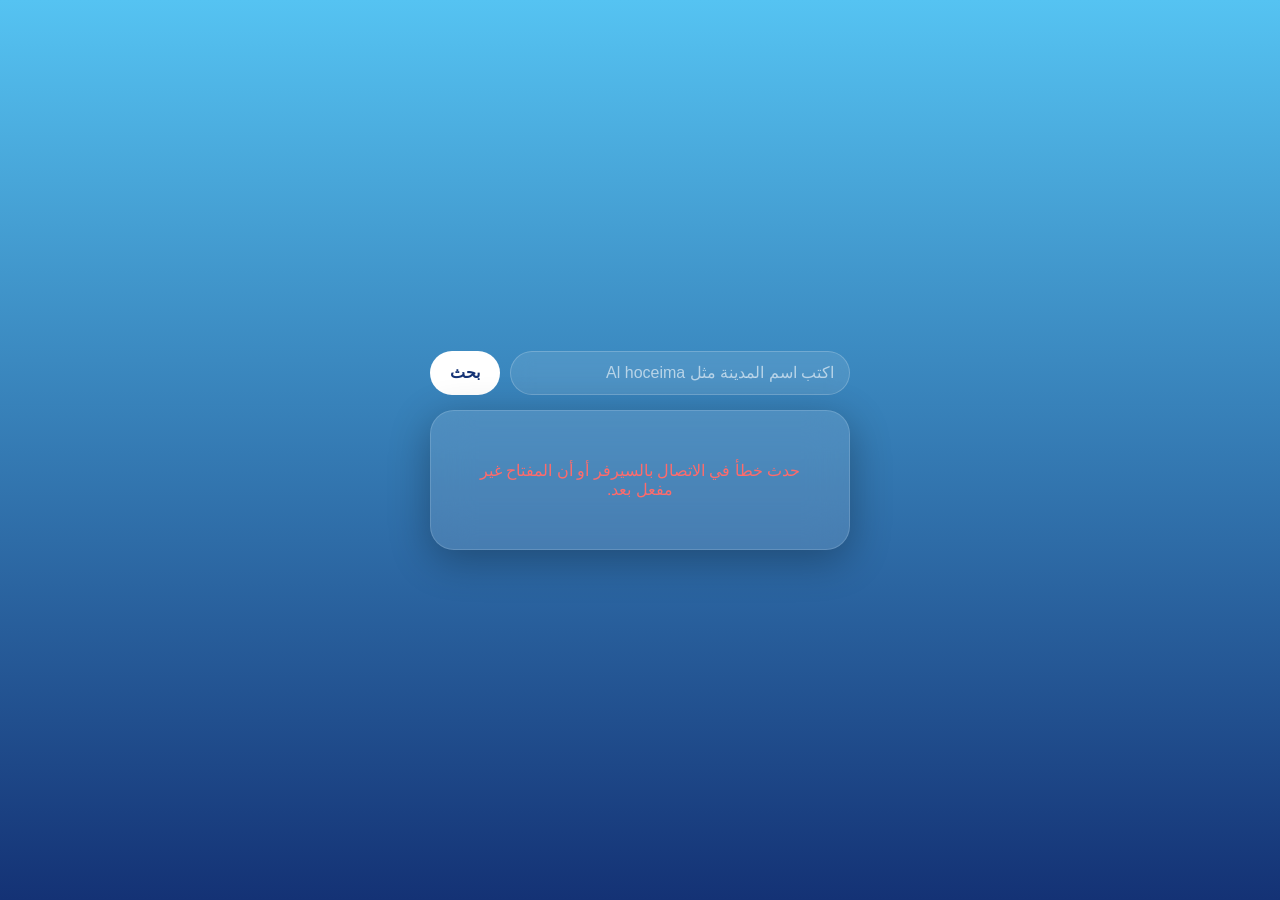
==== index.html @ a90c90b2 "Rename weather.html to index.html for GitHub Pages" ====
<!doctype html>
<html lang="ar" dir="rtl">
  <head>
    <meta charset="UTF-8" />
    <meta name="viewport" content="width=device-width, initial-scale=1.0" />
    <title>weathre</title>
    <link rel="stylesheet" href="style.css" />
  </head>
  <body>
    <div class="search-container">
      <input
        type="text"
        id="cityInput"
        placeholder="اكتب اسم المدينة مثل Al hoceima"/>
      <button id="searchBtn">بحث</button>
    </div>

    <div class="weather-card">
      <div id="statusMessage" class="loading">جاري تحميل البيانات...</div>

      <div id="weatherContent" style="display: none">
        <div class="header">
          <div class="location">
            <span></span> <span id="cityName">--</span> <span></span>
          </div>
          <div class="more-options"></div>
        </div>

        <div class="main-info">
          <div class="current-temp-container">
            <div class="main-icon" id="mainIcon">⛅</div>
            <div>
              <span class="temp-number" id="currentTemp">--</span
              ><span class="temp-unit">°C</span>
            </div>
          </div>
          <div class="humidity-box">
            💧 <span id="humidity">% الرطوبة</span> <span></span>
          </div>
        </div>

        <div class="forecast-container" id="forecastContainer"></div>
      </div>
    </div>
    <script src="script.js"></script>
  </body>
</html>
---- style.css ----
body {
  font-family: 'Segoe UI', Tahoma, Geneva, Verdana, sans-serif;
  background: linear-gradient(to bottom, #55c3f2, #143275);
  display: flex;
  flex-direction: column;
  justify-content: center;
  align-items: center;
  min-height: 100vh;
  margin: 0;
  padding: 15px; /* إضافة هامش حماية للشاشات الصغيرة */
  box-sizing: border-box;
  color: white;
}

.search-container {
  display: flex;
  gap: 10px;
  width: 100%;
  max-width: 420px; /* تغيير width إلى max-width */
  margin-bottom: 15px;
  box-sizing: border-box;
}

.search-container input {
  flex: 1;
  min-width: 0; /* منع خروج الحقل عن حاويته في الهواتف */
  padding: 12px 15px;
  border: 1px solid rgba(255, 255, 255, 0.2);
  background: rgba(255, 255, 255, 0.1);
  border-radius: 25px;
  color: white;
  font-size: 16px;
  outline: none;
  backdrop-filter: blur(10px);
}

.search-container input::placeholder {
  color: rgba(255, 255, 255, 0.6);
}

.search-container button {
  padding: 12px 20px;
  background: #ffffff;
  color: #143275;
  border: none;
  border-radius: 25px;
  font-weight: bold;
  cursor: pointer;
  font-size: 16px;
  transition: background 0.3s;
  white-space: nowrap; /* منع انقسام النص داخل الزر */
}

.search-container button:hover {
  background: #e0e0e0;
}

.weather-card {
  background: rgba(255, 255, 255, 0.12);
  backdrop-filter: blur(20px);
  -webkit-backdrop-filter: blur(20px);
  padding: 30px;
  border-radius: 24px;
  box-shadow: 0 10px 40px rgba(0, 0, 0, 0.3);
  width: 100%;
  max-width: 420px; /* تغيير width إلى max-width */
  box-sizing: border-box;
  border: 1px solid rgba(255, 255, 255, 0.15);
}

.header {
  display: flex;
  justify-content: space-between;
  align-items: center;
  margin-bottom: 20px;
}

.location {
  font-size: 24px;
  font-weight: 600;
  display: flex;
  align-items: center;
  gap: 8px;
}

.more-options {
  font-weight: bold;
  letter-spacing: 2px;
}

.main-info {
  display: flex;
  justify-content: space-between;
  align-items: center;
  margin-bottom: 30px;
  flex-wrap: wrap; /* للسماح بنزول العناصر إذا ضاقت المساحة */
  gap: 10px;
}

.current-temp-container {
  display: flex;
  align-items: center;
  gap: 15px;
}

.main-icon {
  font-size: 65px;
}

.temp-number {
  font-size: 72px;
  font-weight: 300;
  line-height: 1;
}

.temp-unit {
  font-size: 28px;
  vertical-align: super;
  position: relative;
  top: -25px;
}

.humidity-box {
  background: rgba(255, 255, 255, 0.1);
  padding: 8px 12px;
  border-radius: 20px;
  font-size: 14px;
  display: flex;
  align-items: center;
  gap: 6px;
}

.forecast-container {
  display: flex;
  justify-content: space-between;
  gap: 8px;
  margin-bottom: 25px;
  overflow-x: auto; /* شريط تمرير أفقي سلس إذا زادت عناصر التوقع في الهواتف الصغيرة */
  padding-bottom: 5px;
}

.hour-column {
  background: rgba(255, 255, 255, 0.06);
  padding: 15px 5px;
  border-radius: 12px;
  text-align: center;
  flex: 1;
  min-width: 55px; /* ضمان عرض أدنى لعمود التوقعات */
  display: flex;
  flex-direction: column;
  align-items: center;
  gap: 12px;
}

.hour-time {
  font-size: 14px;
  opacity: 0.8;
}

.hour-icon {
  font-size: 22px;
}

.hour-temp {
  font-size: 18px;
  font-weight: 600;
}

.hour-pop {
  font-size: 12px;
  opacity: 0.7;
}

.footer-btn {
  background: rgba(255, 255, 255, 0.15);
  border: 1px solid rgba(255, 255, 255, 0.2);
  color: white;
  padding: 12px;
  width: 100%;
  border-radius: 25px;
  font-size: 15px;
  cursor: pointer;
}

.loading {
  text-align: center;
  font-size: 18px;
  opacity: 0.8;
  padding: 20px 0;
}

.error-msg {
  color: #ff6b6b;
  text-align: center;
  font-size: 16px;
  padding: 20px 0;
}

/* تعديلات خاصة بالشاشات الصغرى جداً (الهواتف الصغيرة) */
@media (max-width: 400px) {
  .weather-card {
    padding: 20px;
  }
  
  .temp-number {
    font-size: 56px;
  }

  .main-icon {
    font-size: 50px;
  }

  .location {
    font-size: 20px;
  }
}
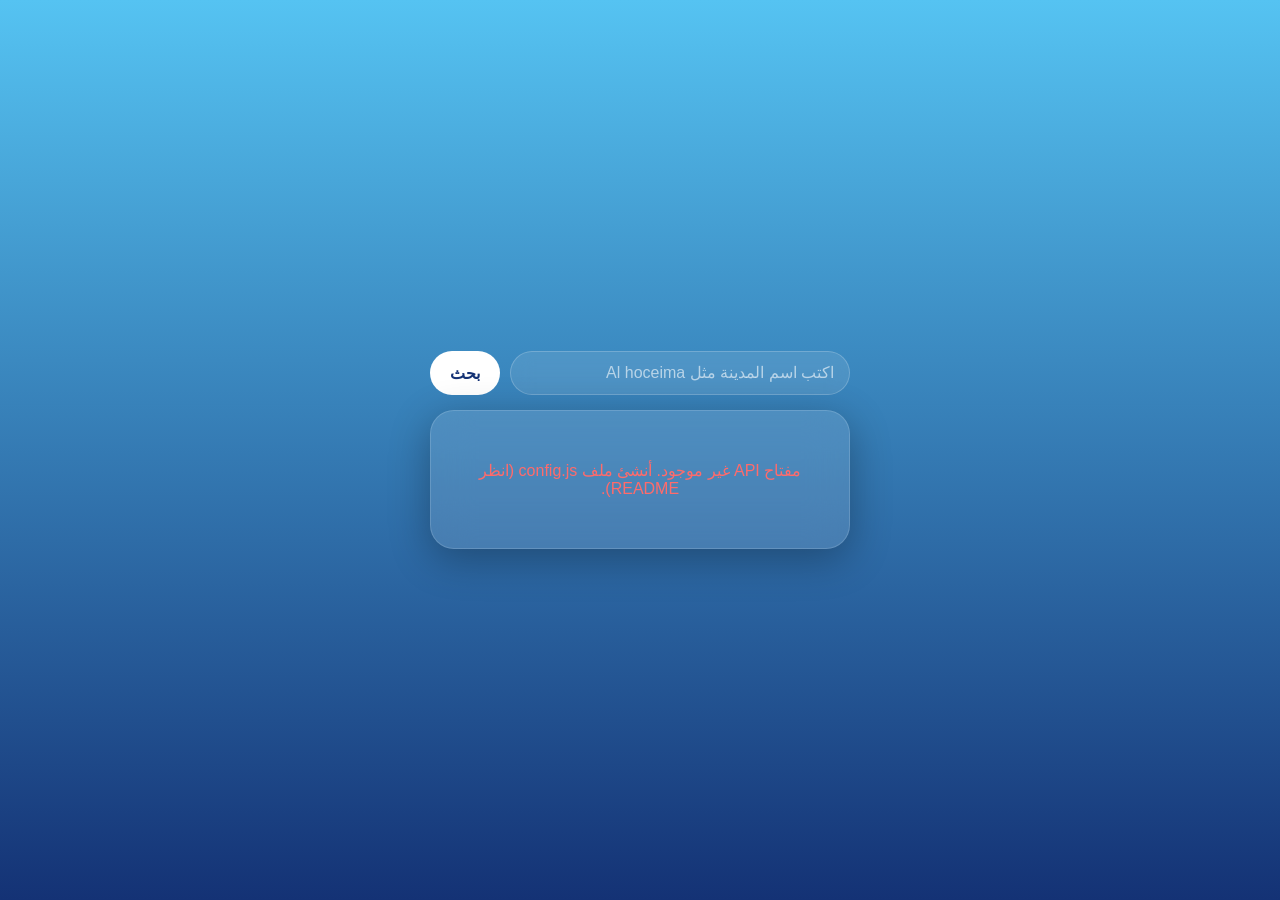
==== commit cb74c91b: "Remove hardcoded API key, improve script, add README and .gitignore" ====
--- a/index.html
+++ b/index.html
@@ -3,7 +3,7 @@
   <head>
     <meta charset="UTF-8" />
     <meta name="viewport" content="width=device-width, initial-scale=1.0" />
-    <title>weathre</title>
+    <title>Weather</title>
     <link rel="stylesheet" href="style.css" />
   </head>
   <body>
@@ -42,6 +42,7 @@
         <div class="forecast-container" id="forecastContainer"></div>
       </div>
     </div>
+    <script src="config.js"></script>
     <script src="script.js"></script>
   </body>
 </html>
